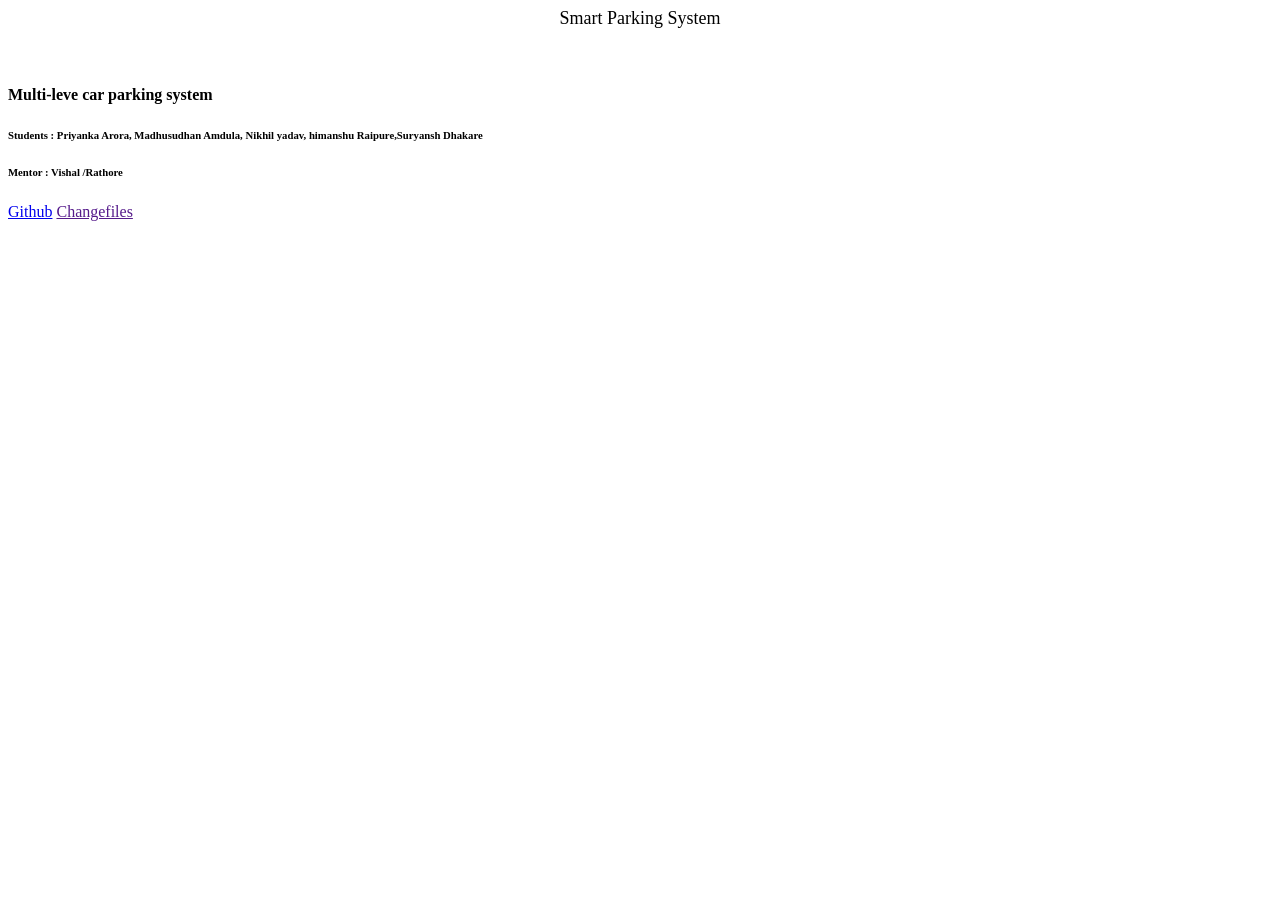
==== index.html @ 15150cb5 "self car parking" ====
<html>
<head>

    <meta http-equiv="Content-Type" content="text/html; charset=UTF-8"/>
    <meta name="viewport" content="width=device-width, initial-scale=1, maximum-scale=1.0"/>
    <title> car parking system</title> 

    <link href="https://fonts.googleapis.com/icon?family=Material+Icons" rel="stylesheet">
  <link href="css/materialize.css" type="text/css" rel="stylesheet" media="screen,projection"/>
  <link href="css/style.css" type="text/css" rel="stylesheet" media="screen,projection"/>

 
</head>
<body>
    
    <nav class="blue lighten-1" role="navigation">
        <div class="nav-wrapper container"><center><font size = "+1"> Smart Parking System</font></center></a>
    
          
        </div>
      </nav>
       
      <div class="section no-pad-bot" id="index-banner">
        <div class="container">
            <br><br>
            
            <h4 class="header center orange-text"> Multi-leve car parking system </h4>
            <div class="row center">
              <h6 class="header col s12 dark">Students : Priyanka Arora, Madhusudhan Amdula, Nikhil yadav, himanshu Raipure,Suryansh Dhakare</h6>
              <h6 class="header col s12 dark">Mentor : Vishal /Rathore </h6>
            </div>
          <div class="row center">
            <a href="https://github.com/priyankaarora26/carparking.github.io.git" id="download-button" class="btn-large waves-effect waves-light orange">Github</a>
              <a href="" id="download-button" class="btn-large waves-effect waves-light orange">Changefiles</a>
          </div>
          <br><br>
    
        </div>
      </div>
    

  </body>
</html>
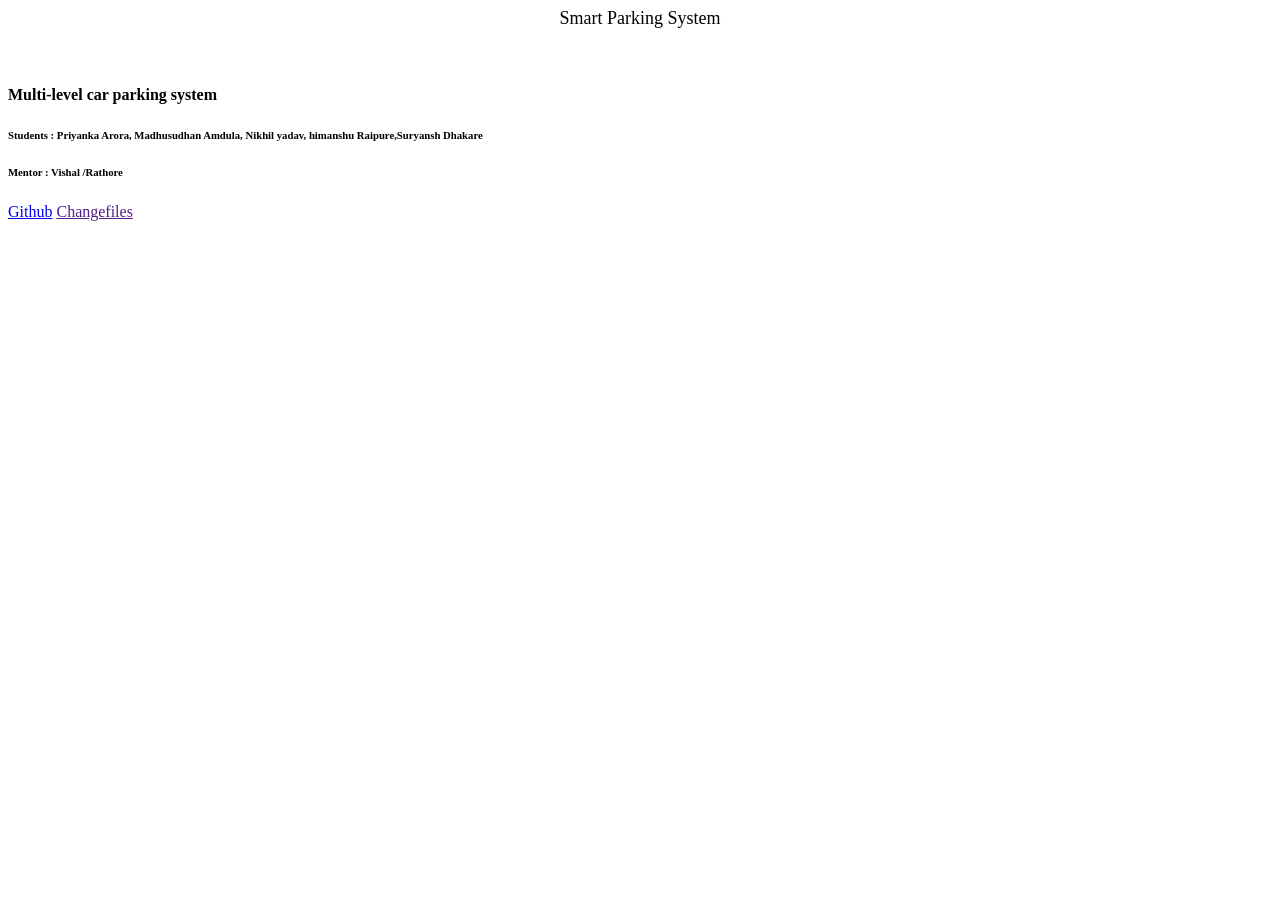
==== commit 6eb5d8d4: "Update index.html" ====
--- a/index.html
+++ b/index.html
@@ -24,13 +24,13 @@
         <div class="container">
             <br><br>
             
-            <h4 class="header center orange-text"> Multi-leve car parking system </h4>
+            <h4 class="header center orange-text"> Multi-level car parking system </h4>
             <div class="row center">
               <h6 class="header col s12 dark">Students : Priyanka Arora, Madhusudhan Amdula, Nikhil yadav, himanshu Raipure,Suryansh Dhakare</h6>
               <h6 class="header col s12 dark">Mentor : Vishal /Rathore </h6>
             </div>
           <div class="row center">
-            <a href="https://github.com/priyankaarora26/carparking.github.io.git" id="download-button" class="btn-large waves-effect waves-light orange">Github</a>
+            <a href="https://github.com/selfparkingsystem/selfparkingsystem.github.io.git" id="download-button" class="btn-large waves-effect waves-light orange">Github</a>
               <a href="" id="download-button" class="btn-large waves-effect waves-light orange">Changefiles</a>
           </div>
           <br><br>
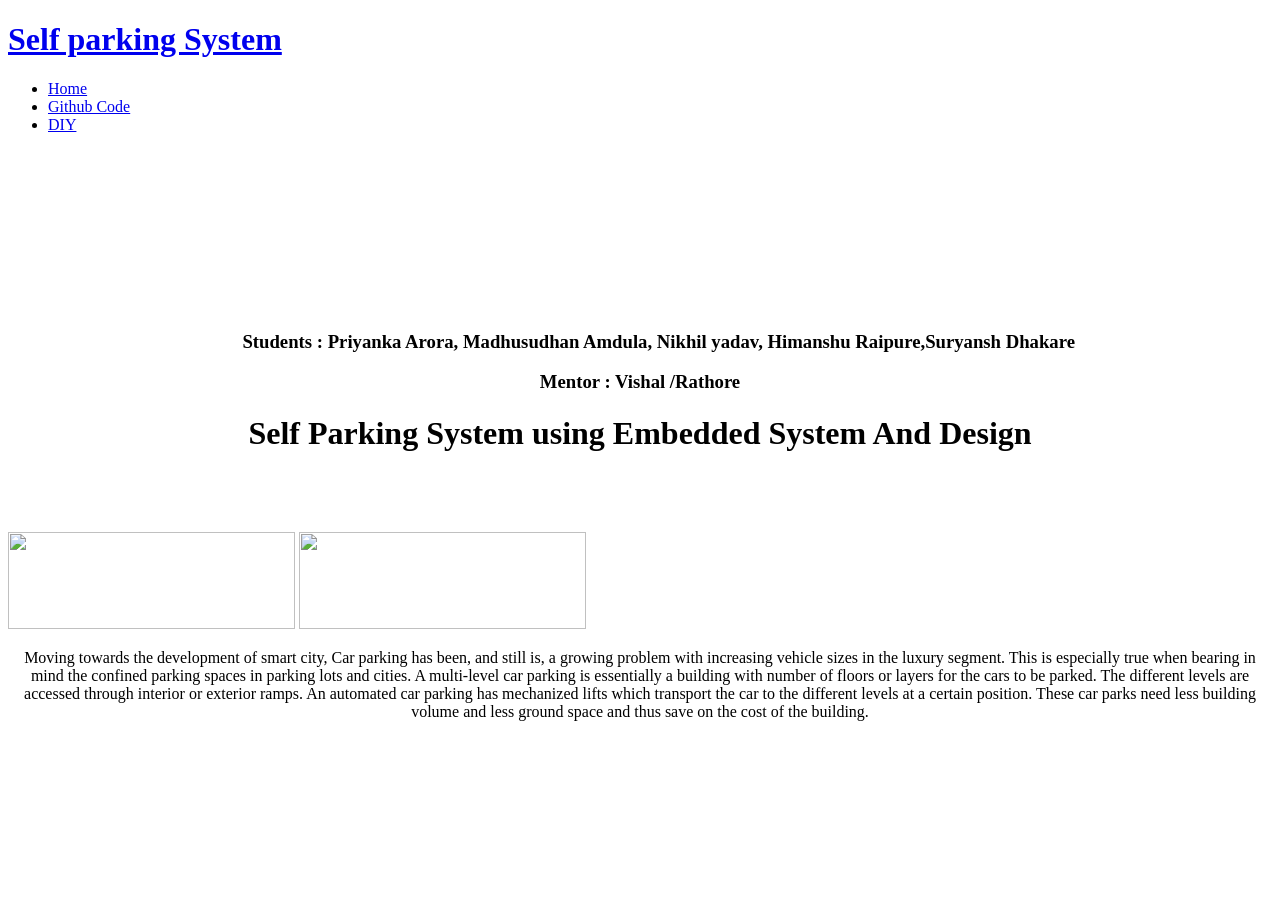
==== commit a5f02179: "carparking" ====
--- a/index.html
+++ b/index.html
@@ -1,43 +1,184 @@
-<html>
-<head>
-
-    <meta http-equiv="Content-Type" content="text/html; charset=UTF-8"/>
-    <meta name="viewport" content="width=device-width, initial-scale=1, maximum-scale=1.0"/>
-    <title> car parking system</title> 
-
-    <link href="https://fonts.googleapis.com/icon?family=Material+Icons" rel="stylesheet">
-  <link href="css/materialize.css" type="text/css" rel="stylesheet" media="screen,projection"/>
-  <link href="css/style.css" type="text/css" rel="stylesheet" media="screen,projection"/>
-
- 
-</head>
-<body>
-    
-    <nav class="blue lighten-1" role="navigation">
-        <div class="nav-wrapper container"><center><font size = "+1"> Smart Parking System</font></center></a>
-    
-          
-        </div>
-      </nav>
-       
-      <div class="section no-pad-bot" id="index-banner">
-        <div class="container">
-            <br><br>
-            
-            <h4 class="header center orange-text"> Multi-level car parking system </h4>
-            <div class="row center">
-              <h6 class="header col s12 dark">Students : Priyanka Arora, Madhusudhan Amdula, Nikhil yadav, himanshu Raipure,Suryansh Dhakare</h6>
-              <h6 class="header col s12 dark">Mentor : Vishal /Rathore </h6>
-            </div>
-          <div class="row center">
-            <a href="https://github.com/selfparkingsystem/selfparkingsystem.github.io.git" id="download-button" class="btn-large waves-effect waves-light orange">Github</a>
-              <a href="" id="download-button" class="btn-large waves-effect waves-light orange">Changefiles</a>
-          </div>
-          <br><br>
-    
-        </div>
-      </div>
-    
-
-  </body>
-</html>
+<!DOCTYPE html PUBLIC "-//W3C//DTD XHTML 1.0 Transitional//EN" "http://www.w3.org/TR/xhtml1/DTD/xhtml1-transitional.dtd">
+<html xmlns="http://www.w3.org/1999/xhtml">
+<head>
+<title>Self Parking System</title>
+<meta http-equiv="Content-Type" content="text/html; charset=UTF-8" />
+<link href="style.css" rel="stylesheet" type="text/css" />
+<script type="text/javascript" src="js/cufon-yui.js"></script>
+<script type="text/javascript" src="js/arial.js"></script>
+<script type="text/javascript" src="js/cuf_run.js"></script>
+</head>
+<body>
+<div class="main">
+  <div class="header">
+    <div class="header_resize">
+      <div class="logo">
+        <h1><a href="index.html" class="nobg">Self parking System</a></h1>
+      </div>
+      <div class="menu_nav">
+        <ul>
+          <li class="active"><a href="index.html">Home</a></li>
+          <li><a href= "https://github.com/selfparkingsystem/selfparkingsystem.github.io.git">Github Code</a></li>
+          <li><a href="diy.html">DIY</a></li>
+          <!-- <li><a href="support.html">Support</a></li>
+          <li><a href="about.html">About Us</a></li>
+          <li><a href="blog.html">Blog</a></li>
+          <li><a href="contact.html">Contact Us</a></li> -->
+        </ul>
+      </div>
+      <div class="content">
+        <div class="content_resize">
+          <!-- <div class="mainbar"> -->
+            <div class="article"> 
+       <h1> &emsp; </h1>    
+       <h1> &emsp; </h1>  
+       <h1> &emsp; </h1>  
+      <h3><center>&emsp;&emsp;Students : Priyanka Arora, Madhusudhan Amdula, Nikhil yadav, Himanshu Raipure,Suryansh Dhakare</center></h3>
+          <h3><center>Mentor : Vishal /Rathore</center></h3>
+          <h1 style="color: black;"><center>Self Parking System using Embedded System And Design</center></h1>
+          </div>
+          </div>
+          </div>
+          </div>
+
+      <div class="clr"></div>
+    </div>
+  </div>
+  <div class="content">
+    <div class="content_resize">
+      <!-- <div class="mainbar"> -->
+        <div class="article">
+          
+            <!-- <h1 style="color: black;"><center>Self Parking System using Embedded System And Design </center></h1> -->
+          <!-- <h3>Students : Priyanka Arora, Madhusudhan Amdula, Nikhil yadav, Himanshu Raipure,Suryansh Dhakare</h3>
+          <h3>Mentor : Vishal /Rathore</h3> -->
+          <h1> &emsp; </h1>  
+          <!-- <h1> &emsp; </h1>   -->
+          <img src="images/img1.jpg" width="287" height="97" alt="" class="ilf" /> <img src="images/img2.jpg" width="287" height="97" alt="" />
+          
+          <p "margin-left: 10%;"> <center> Moving towards the development of smart city, Car parking has been, and still is, a growing problem with
+            increasing vehicle sizes in the luxury segment. This is
+            especially true when bearing in mind the confined parking
+            spaces in parking lots and cities. A multi-level car parking is
+            essentially a building with number of floors or layers for the
+            cars to be parked. The different levels are accessed through
+            interior or exterior ramps. An automated car parking has
+            mechanized lifts which transport the car to the different
+            levels at a certain position. These car parks need less
+            building volume and less ground space and thus save on the
+            cost of the building.</center> </p "margin-left: 10%;">
+          <!-- <p>Posted by <a href="#">Owner</a> | Filed under <a href="#">templates</a>, <a href="#">internet</a></p>
+          <p>This is a free CSS website template by BlueWebTemplates. This work is distributed under the <a href="http://creativecommons.org/licenses/by/3.0/">Creative Commons Attribution 3.0 License</a>, which means that you are free to use it for any personal or commercial purpose provided you credit me in the form of a link back to BlueWebTemplates.com.</p>
+          <p><a href="#">Read more</a> | March 16, 2015</p> -->
+        </div>
+        </div>
+        </div>
+        <div class="article">
+          <div class="content">
+            <div class="content_resize">
+          <!-- <img src="images/img1.jpg" width="287" height="97" alt="" class="ilf" /> <img src="images/img2.jpg" width="287" height="97" alt="" /> -->
+          <!-- <h2><center>Embedded System Design for Smart Parking
+            System </center>
+          </h2> -->
+          <!-- <p>Posted by <a href="#">Owner</a> | Filed under <a href="#">templates</a>, <a href="#">internet</a></p> -->
+          <!-- <style>
+            p.ex1 {
+              margin-left: 10%;
+            } </style> -->
+          <!-- <p "margin-left: 10%;"> <center> Moving towards the development of smart city, Car parking has been, and still is, a growing problem with
+            increasing vehicle sizes in the luxury segment. This is
+            especially true when bearing in mind the confined parking
+            spaces in parking lots and cities. A multi-level car parking is
+            essentially a building with number of floors or layers for the
+            cars to be parked. The different levels are accessed through
+            interior or exterior ramps. An automated car parking has
+            mechanized lifts which transport the car to the different
+            levels at a certain position. These car parks need less
+            building volume and less ground space and thus save on the
+            cost of the building. Car parking is an issue of significance
+            both at the local and at the strategic level of planning..</center> </p "margin-left: 10%;"> -->
+          <!-- <p><a href="#">Read more</a> | March 15, 2015</p> -->
+        </div>
+        </div>
+        </div>
+      <!-- </div> -->
+    
+  
+      <!-- <div class="sidebar">
+        <div class="gadget">
+          <h2 class="star">Sidebar Menu</h2>
+          <ul class="sb_menu">
+            <li><a href="#">Home</a></li>
+            <li><a href="#">TemplateInfo</a></li>
+            <li><a href="#">Style Demo</a></li>
+            <li><a href="#">Blog</a></li>
+            <li><a href="#">Archives</a></li>
+            <li><a href="#">Website Templates</a></li>
+          </ul>
+        </div> -->
+        <!-- <div class="gadget">
+          <h2 class="star">Sponsors</h2>
+          <ul class="ex_menu">
+            <li><a href="#">DreamTemplate</a><br />
+              Over 6,000+ Premium Web Templates</li>
+            <li><a href="#">TemplateSOLD</a><br />
+              Premium WordPress &amp; Joomla Themes</li>
+            <li><a href="#">ImHosted.com</a><br />
+              Affordable Web Hosting Provider</li>
+            <li><a href="#">DreamStock</a><br />
+              Download Amazing Stock Photos</li>
+            <li><a href="#">Evrsoft</a><br />
+              Website Builder Software &amp; Tools</li>
+            <li><a href="#">MyVectorStore</a><br />
+              Royalty Free Stock Icons</li>
+          </ul>
+        </div> -->
+      <!-- </div>
+      <div class="clr"></div>
+    </div>
+  </div>
+  <div class="fbg">
+    <div class="fbg_resize">
+      <div class="col c1">
+        <h2>Image Gallery</h2>
+        <a href="#" class="nobg"><img src="images/pix1.jpg" width="64" height="64" alt="" class="ad" /></a> <a href="#" class="nobg"><img src="images/pix2.jpg" width="64" height="64" alt="" class="ad" /></a> <a href="#" class="nobg"><img src="images/pix3.jpg" width="64" height="64" alt="" class="ad" /></a> <a href="#" class="nobg"><img src="images/pix4.jpg" width="64" height="64" alt="" class="ad" /></a> <a href="#" class="nobg"><img src="images/pix5.jpg" width="64" height="64" alt="" class="ad" /></a> <a href="#" class="nobg"><img src="images/pix6.jpg" width="64" height="64" alt="" class="ad" /></a> <a href="#" class="nobg"><img src="images/pix7.jpg" width="64" height="64" alt="" class="ad" /></a> <a href="#" class="nobg"><img src="images/pix8.jpg" width="64" height="64" alt="" class="ad" /></a> <a href="#" class="nobg"><img src="images/pix9.jpg" width="64" height="64" alt="" class="ad" /></a>
+        <div class="clr"></div>
+      </div>
+      <div class="col c2">
+        <h2>About</h2>
+        <p>Moving towards the development of smart city, various smart applications like smart home, healthcare, street lighting, parking system, waste management system etc. are part of it. With the advent of IoT, these concepts can be readily achievable; it can increase the quality of services in cities and can improve productivity and reliability. IoT enables the connectivity between surrounding environmental things to the internet. Out of these applications smart parking system is an important part of so-called smart city. It solves the parking issue in urban areas. Smart parking system allows the user quick access which helps in reduction of time in searching the parking spot, reduction in traffic congestion. It can be used to monitor parking systems and exhibit the parking lot situation at any given moment. </p>
+        <ul class="sb_menu">
+          <li><a href="#">semper</a></li>
+          <li><a href="#">magna sed purus</a></li>
+          <li><a href="#">tincidunt</a></li>
+        </ul>
+        <p>Praesent nulla ipsum, congue in tincidunt ut, placerat sed erat. <a href="#">Nunc tempor venenatis vehicula.</a></p>
+      </div>
+      <div class="col c3">
+        <h2>Contact</h2>
+        <img src="images/white.jpg" width="64" height="64" alt="" />
+        <p>Praesent</p>
+        <p><strong>Phone:</strong> +1234567<br />
+          <strong>Address:</strong> 123 TemplateAccess Rd<br />
+          <strong>E-mail:</strong> <a href="#">info@example.com</a></p>
+      </div>
+      <div class="clr"></div>
+    </div>
+  </div> -->
+  <!-- <div class="footer">
+    <div class="footer_resize">
+      <p class="lf">&copy; Copyright MyWebSite. Designed by Blue <a href="http://www.bluewebtemplates.com/">Website Templates</a></p>
+      <ul class="fmenu">
+        <li class="active"><a href="index.html">Home</a></li>
+        <li><a href="support.html">Support</a></li>
+        <li><a href="blog.html">Blog</a></li>
+        <li><a href="about.html">About Us</a></li>
+        <li><a href="contact.html">Contacts</a></li>
+      </ul>
+      <div class="clr"></div>
+    </div>
+  </div>
+</div> -->
+ <!-- <div align=center>This template  downloaded form <a href='http://all-free-download.com/free-website-templates/'>free website templates</a></div>  -->
+</body> 
+</html>
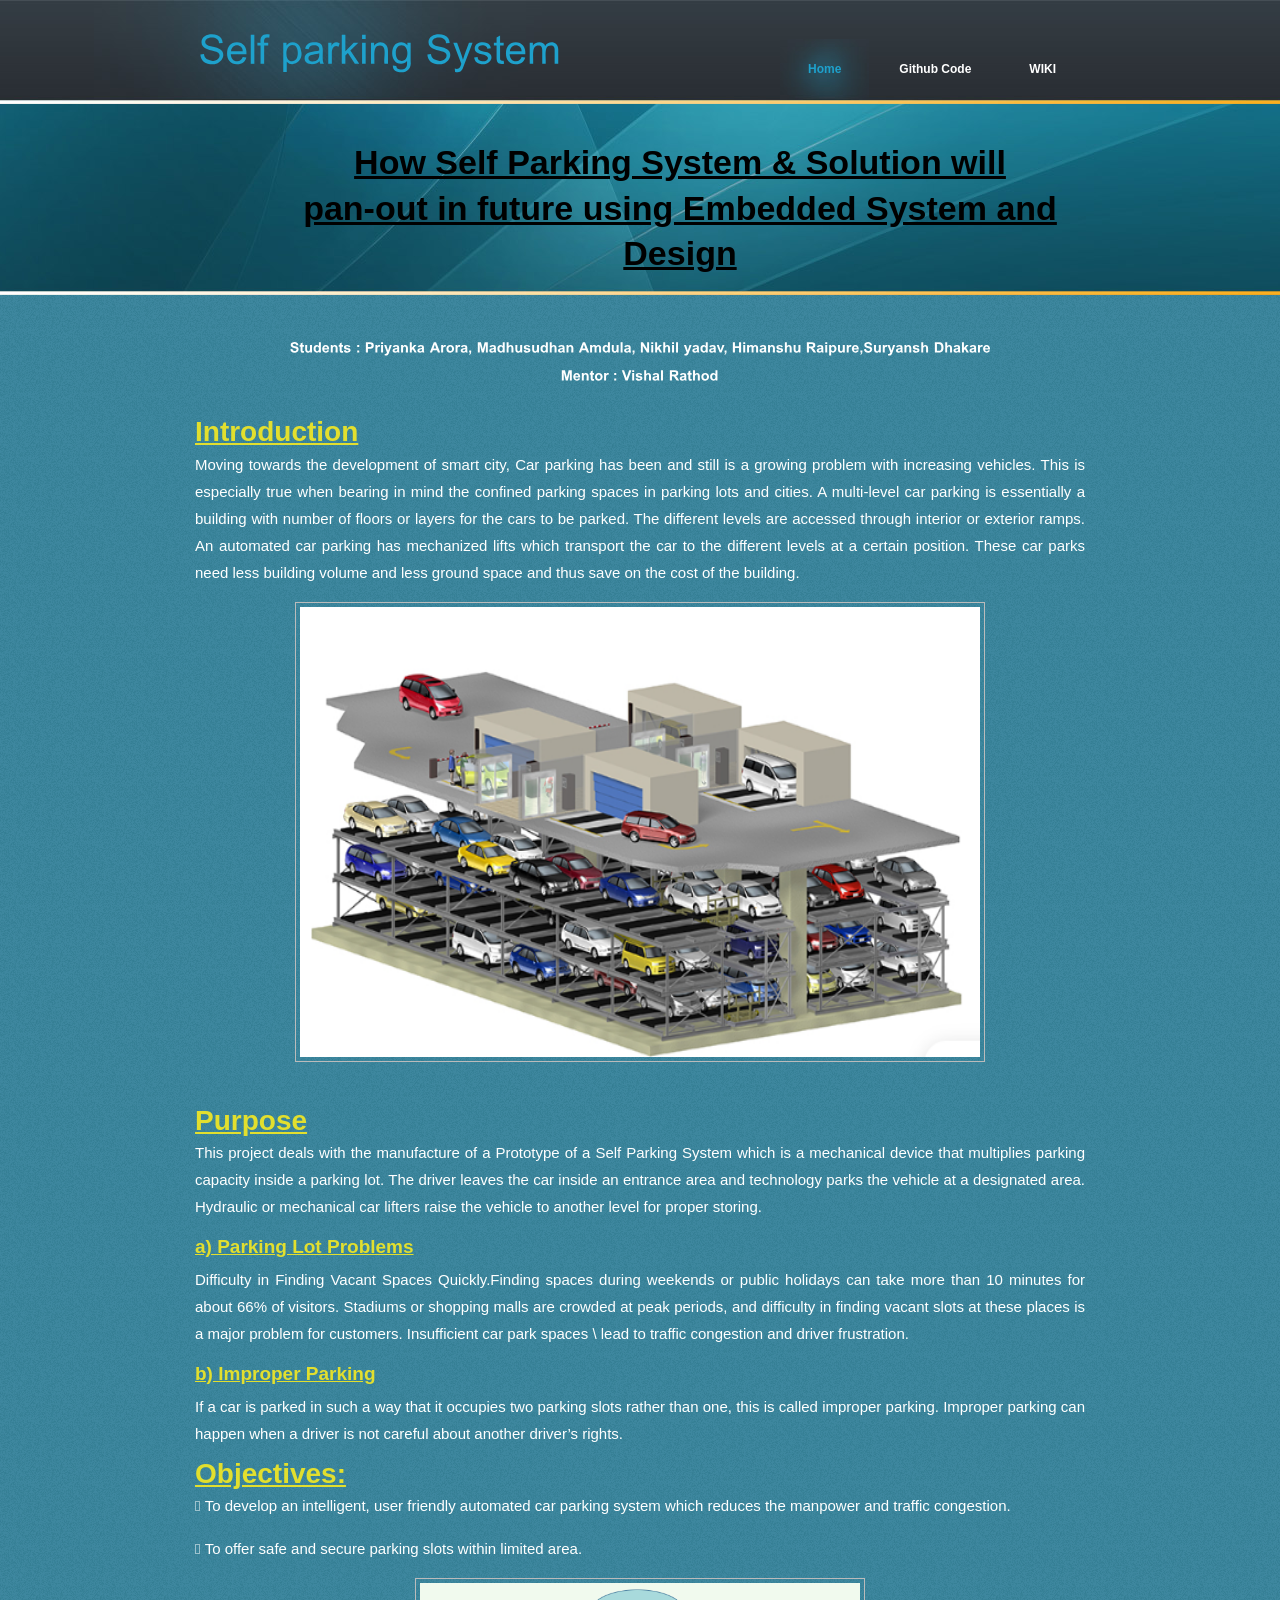
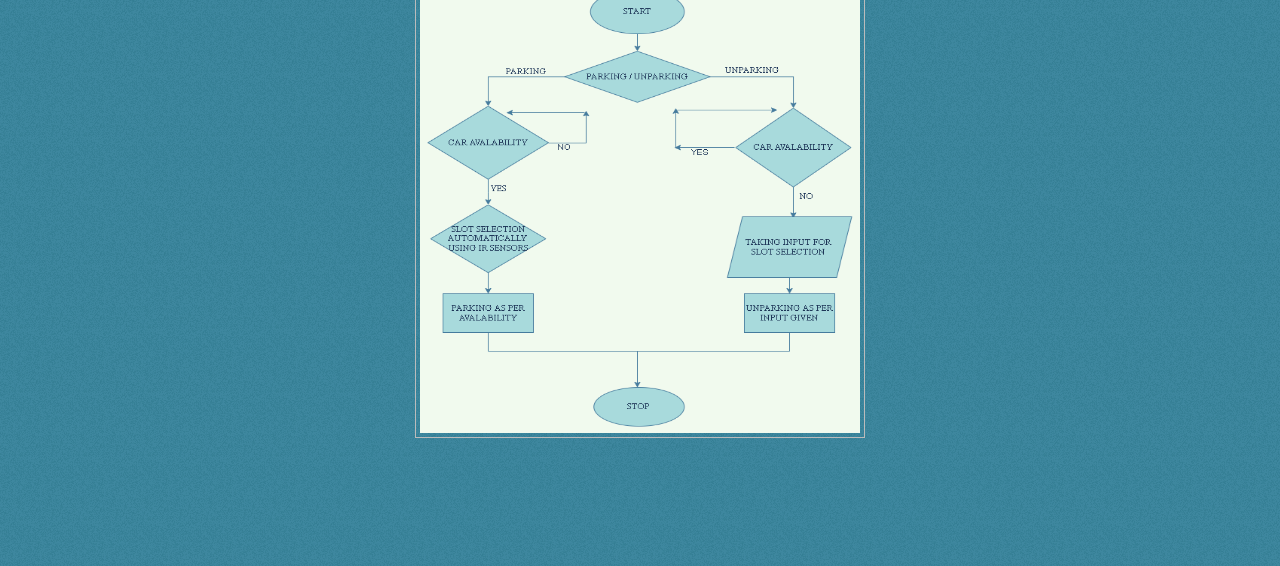
==== commit 76b3748f: "webpages" ====
--- a/index.html
+++ b/index.html
@@ -7,6 +7,17 @@
 <script type="text/javascript" src="js/cufon-yui.js"></script>
 <script type="text/javascript" src="js/arial.js"></script>
 <script type="text/javascript" src="js/cuf_run.js"></script>
+<meta name="viewport" content="width=device-width, initial-scale=1">
+<style>
+  img {
+    display: block;
+    margin-left: auto;
+    margin-right: auto;
+  }
+  div.d {
+  text-align: justify;
+
+  </style>
 </head>
 <body>
 <div class="main">
@@ -19,24 +30,25 @@
         <ul>
           <li class="active"><a href="index.html">Home</a></li>
           <li><a href= "https://github.com/selfparkingsystem/selfparkingsystem.github.io.git">Github Code</a></li>
-          <li><a href="diy.html">DIY</a></li>
-          <!-- <li><a href="support.html">Support</a></li>
-          <li><a href="about.html">About Us</a></li>
-          <li><a href="blog.html">Blog</a></li>
-          <li><a href="contact.html">Contact Us</a></li> -->
+          <li><a href="diy.html">WIKI</a></li>
+          
         </ul>
       </div>
       <div class="content">
         <div class="content_resize">
-          <!-- <div class="mainbar"> -->
+        
             <div class="article"> 
        <h1> &emsp; </h1>    
        <h1> &emsp; </h1>  
-       <h1> &emsp; </h1>  
-      <h3><center>&emsp;&emsp;Students : Priyanka Arora, Madhusudhan Amdula, Nikhil yadav, Himanshu Raipure,Suryansh Dhakare</center></h3>
-          <h3><center>Mentor : Vishal /Rathore</center></h3>
-          <h1 style="color: black;"><center>Self Parking System using Embedded System And Design</center></h1>
-          </div>
+       <h1> &emsp; </h1>
+       <h1> &emsp; </h1>
+       <h1> &emsp; </h1>
+       <u style="color: black;font-size:34px;"><b><center>How Self Parking System & Solution will </center></b></u>
+       <h1> &emsp; </h1>
+       <u style="color: black;font-size:34px;"><b><center>pan-out in future using Embedded System and </center></b></u>
+       <h1> &emsp; </h1> 
+       <u style="color: black;font-size:34px;"><b><center>Design</center></b></u>
+       </div>
           </div>
           </div>
           </div>
@@ -44,141 +56,111 @@
       <div class="clr"></div>
     </div>
   </div>
+  <!-- <p>This is a paragraph.</p> -->
   <div class="content">
     <div class="content_resize">
-      <!-- <div class="mainbar"> -->
+     
         <div class="article">
+        
+          <h3><center>&emsp;&emsp;Students : Priyanka Arora, Madhusudhan Amdula, Nikhil yadav, Himanshu Raipure,Suryansh Dhakare</center></h3>
+          <h3><center>Mentor : Vishal Rathod</center></h3>
+          <h1> &emsp; </h1>    
+       
           
-            <!-- <h1 style="color: black;"><center>Self Parking System using Embedded System And Design </center></h1> -->
-          <!-- <h3>Students : Priyanka Arora, Madhusudhan Amdula, Nikhil yadav, Himanshu Raipure,Suryansh Dhakare</h3>
-          <h3>Mentor : Vishal /Rathore</h3> -->
-          <h1> &emsp; </h1>  
-          <!-- <h1> &emsp; </h1>   -->
-          <img src="images/img1.jpg" width="287" height="97" alt="" class="ilf" /> <img src="images/img2.jpg" width="287" height="97" alt="" />
+          <u style="color: rgb(226, 223, 46);font-size:28px;"><b>Introduction</b></u>
+          <div class="d">
+            <p style="color:white;font-size:15px;">Moving towards the development of smart city, Car parking has been and still is a growing problem with
+              increasing vehicles. This is
+              especially true when bearing in mind the confined parking
+              spaces in parking lots and cities. A multi-level car parking is
+              essentially a building with number of floors or layers for the
+              cars to be parked. The different levels are accessed through
+              interior or exterior ramps. An automated car parking has
+              mechanized lifts which transport the car to the different
+              levels at a certain position. These car parks need less
+              building volume and less ground space and thus save on the
+              cost of the building.</p>
+</div>
           
-          <p "margin-left: 10%;"> <center> Moving towards the development of smart city, Car parking has been, and still is, a growing problem with
-            increasing vehicle sizes in the luxury segment. This is
-            especially true when bearing in mind the confined parking
-            spaces in parking lots and cities. A multi-level car parking is
-            essentially a building with number of floors or layers for the
-            cars to be parked. The different levels are accessed through
-            interior or exterior ramps. An automated car parking has
-            mechanized lifts which transport the car to the different
-            levels at a certain position. These car parks need less
-            building volume and less ground space and thus save on the
-            cost of the building.</center> </p "margin-left: 10%;">
-          <!-- <p>Posted by <a href="#">Owner</a> | Filed under <a href="#">templates</a>, <a href="#">internet</a></p>
-          <p>This is a free CSS website template by BlueWebTemplates. This work is distributed under the <a href="http://creativecommons.org/licenses/by/3.0/">Creative Commons Attribution 3.0 License</a>, which means that you are free to use it for any personal or commercial purpose provided you credit me in the form of a link back to BlueWebTemplates.com.</p>
-          <p><a href="#">Read more</a> | March 16, 2015</p> -->
+            <style>
+              img {
+                display: block;
+                margin-left: auto;
+                margin-right: auto;
+              }
+              </style>
+            
+          <img src="images/park.png" width="680" height="450" alt="" class="center" />
+          <!-- <img src="images/sps (1).png" width="700" height="250" alt="" class="ilf" /> <img src="images/img2.jpg" width="287" height="97" alt="" /> -->
+          <h1> &emsp; </h1>
+       <h1> &emsp; </h1>
+       <u style="color: rgb(226, 223, 46);font-size:28px;"><b>Purpose</b></u>
+          
+          <div class="d">
+            <p style="color:white;font-size:15px;">This project deals with the manufacture of a Prototype of a Self Parking
+              System which is a mechanical device that multiplies parking capacity inside a parking
+              lot. The driver leaves the car inside an entrance area and technology parks the vehicle at a
+              designated area. Hydraulic or mechanical car lifters raise the vehicle to another level
+              for proper storing.</p>
+</div>
+
+<u style="color: rgb(226, 223, 46);font-size:19px;"><b>a) Parking Lot Problems</b></u>
+
+<div class="d">
+  <p style="color:white;font-size:15px;">Difficulty in Finding Vacant Spaces Quickly.Finding spaces during
+    weekends or public holidays can take more than 10 minutes for about 66% of
+    visitors. Stadiums or shopping malls are crowded at peak periods, and
+    difficulty in finding vacant slots at these places is a major problem for
+    customers. Insufficient car park spaces \ lead to traffic congestion and driver
+    frustration.</p>
+
+</div>
+
+<u style="color: rgb(226, 223, 46);font-size:19px;"><b>b) Improper Parking</b></u>
+
+<div class="d">
+  <p style="color:white;font-size:15px;">
+    If a car is parked in such a way that it occupies two parking slots rather than
+    one, this is called improper parking. Improper parking can happen when a
+    driver is not careful about another driver’s rights.</p>
+
+</div>
+<u style="color: rgb(226, 223, 46);font-size:28px;"><b>Objectives:</b></u>
+
+<div class="d">
+  <p style="color:white;font-size:15px;">
+  
+     To develop an intelligent, user friendly automated car parking system which reduces the
+    manpower and traffic congestion.
+    </p>
+    <p style="color:white;font-size:15px;">
+  
+       To offer safe and secure parking slots within limited area.
+      </p>
+</div>
+
+<style>
+  img {
+    display: block;
+    margin-left: auto;
+    margin-right: auto;
+  }
+  </style>
+
+<img src="images/spss.png" width="440" height="450" alt="" class="center" />
+
         </div>
         </div>
         </div>
+        
+        
         <div class="article">
           <div class="content">
             <div class="content_resize">
-          <!-- <img src="images/img1.jpg" width="287" height="97" alt="" class="ilf" /> <img src="images/img2.jpg" width="287" height="97" alt="" /> -->
-          <!-- <h2><center>Embedded System Design for Smart Parking
-            System </center>
-          </h2> -->
-          <!-- <p>Posted by <a href="#">Owner</a> | Filed under <a href="#">templates</a>, <a href="#">internet</a></p> -->
-          <!-- <style>
-            p.ex1 {
-              margin-left: 10%;
-            } </style> -->
-          <!-- <p "margin-left: 10%;"> <center> Moving towards the development of smart city, Car parking has been, and still is, a growing problem with
-            increasing vehicle sizes in the luxury segment. This is
-            especially true when bearing in mind the confined parking
-            spaces in parking lots and cities. A multi-level car parking is
-            essentially a building with number of floors or layers for the
-            cars to be parked. The different levels are accessed through
-            interior or exterior ramps. An automated car parking has
-            mechanized lifts which transport the car to the different
-            levels at a certain position. These car parks need less
-            building volume and less ground space and thus save on the
-            cost of the building. Car parking is an issue of significance
-            both at the local and at the strategic level of planning..</center> </p "margin-left: 10%;"> -->
-          <!-- <p><a href="#">Read more</a> | March 15, 2015</p> -->
+          
         </div>
         </div>
         </div>
-      <!-- </div> -->
-    
-  
-      <!-- <div class="sidebar">
-        <div class="gadget">
-          <h2 class="star">Sidebar Menu</h2>
-          <ul class="sb_menu">
-            <li><a href="#">Home</a></li>
-            <li><a href="#">TemplateInfo</a></li>
-            <li><a href="#">Style Demo</a></li>
-            <li><a href="#">Blog</a></li>
-            <li><a href="#">Archives</a></li>
-            <li><a href="#">Website Templates</a></li>
-          </ul>
-        </div> -->
-        <!-- <div class="gadget">
-          <h2 class="star">Sponsors</h2>
-          <ul class="ex_menu">
-            <li><a href="#">DreamTemplate</a><br />
-              Over 6,000+ Premium Web Templates</li>
-            <li><a href="#">TemplateSOLD</a><br />
-              Premium WordPress &amp; Joomla Themes</li>
-            <li><a href="#">ImHosted.com</a><br />
-              Affordable Web Hosting Provider</li>
-            <li><a href="#">DreamStock</a><br />
-              Download Amazing Stock Photos</li>
-            <li><a href="#">Evrsoft</a><br />
-              Website Builder Software &amp; Tools</li>
-            <li><a href="#">MyVectorStore</a><br />
-              Royalty Free Stock Icons</li>
-          </ul>
-        </div> -->
-      <!-- </div>
-      <div class="clr"></div>
-    </div>
-  </div>
-  <div class="fbg">
-    <div class="fbg_resize">
-      <div class="col c1">
-        <h2>Image Gallery</h2>
-        <a href="#" class="nobg"><img src="images/pix1.jpg" width="64" height="64" alt="" class="ad" /></a> <a href="#" class="nobg"><img src="images/pix2.jpg" width="64" height="64" alt="" class="ad" /></a> <a href="#" class="nobg"><img src="images/pix3.jpg" width="64" height="64" alt="" class="ad" /></a> <a href="#" class="nobg"><img src="images/pix4.jpg" width="64" height="64" alt="" class="ad" /></a> <a href="#" class="nobg"><img src="images/pix5.jpg" width="64" height="64" alt="" class="ad" /></a> <a href="#" class="nobg"><img src="images/pix6.jpg" width="64" height="64" alt="" class="ad" /></a> <a href="#" class="nobg"><img src="images/pix7.jpg" width="64" height="64" alt="" class="ad" /></a> <a href="#" class="nobg"><img src="images/pix8.jpg" width="64" height="64" alt="" class="ad" /></a> <a href="#" class="nobg"><img src="images/pix9.jpg" width="64" height="64" alt="" class="ad" /></a>
-        <div class="clr"></div>
-      </div>
-      <div class="col c2">
-        <h2>About</h2>
-        <p>Moving towards the development of smart city, various smart applications like smart home, healthcare, street lighting, parking system, waste management system etc. are part of it. With the advent of IoT, these concepts can be readily achievable; it can increase the quality of services in cities and can improve productivity and reliability. IoT enables the connectivity between surrounding environmental things to the internet. Out of these applications smart parking system is an important part of so-called smart city. It solves the parking issue in urban areas. Smart parking system allows the user quick access which helps in reduction of time in searching the parking spot, reduction in traffic congestion. It can be used to monitor parking systems and exhibit the parking lot situation at any given moment. </p>
-        <ul class="sb_menu">
-          <li><a href="#">semper</a></li>
-          <li><a href="#">magna sed purus</a></li>
-          <li><a href="#">tincidunt</a></li>
-        </ul>
-        <p>Praesent nulla ipsum, congue in tincidunt ut, placerat sed erat. <a href="#">Nunc tempor venenatis vehicula.</a></p>
-      </div>
-      <div class="col c3">
-        <h2>Contact</h2>
-        <img src="images/white.jpg" width="64" height="64" alt="" />
-        <p>Praesent</p>
-        <p><strong>Phone:</strong> +1234567<br />
-          <strong>Address:</strong> 123 TemplateAccess Rd<br />
-          <strong>E-mail:</strong> <a href="#">info@example.com</a></p>
-      </div>
-      <div class="clr"></div>
-    </div>
-  </div> -->
-  <!-- <div class="footer">
-    <div class="footer_resize">
-      <p class="lf">&copy; Copyright MyWebSite. Designed by Blue <a href="http://www.bluewebtemplates.com/">Website Templates</a></p>
-      <ul class="fmenu">
-        <li class="active"><a href="index.html">Home</a></li>
-        <li><a href="support.html">Support</a></li>
-        <li><a href="blog.html">Blog</a></li>
-        <li><a href="about.html">About Us</a></li>
-        <li><a href="contact.html">Contacts</a></li>
-      </ul>
-      <div class="clr"></div>
-    </div>
-  </div>
-</div> -->
- <!-- <div align=center>This template  downloaded form <a href='http://all-free-download.com/free-website-templates/'>free website templates</a></div>  -->
+      
 </body> 
 </html>
--- a/style.css
+++ b/style.css
@@ -0,0 +1,80 @@
+/*
+Design by http://www.bluewebtemplates.com
+Released for free under a Creative Commons Attribution 3.0 License
+*/
+
+@charset "utf-8";
+body { margin:0; padding:0; width:100%; color:#fff; font:normal 12px/1.8em Arial, Helvetica, sans-serif;}
+html, .main { padding:0; margin:0; background:#3e879f url(images/bg.gif) repeat; }
+.clr { clear:both; padding:0; margin:0; width:100%; font-size:0px; line-height:0px;}
+h1 { margin:0; padding:12px 0; color:#1ea1cc; font:normal 40px/1.2em Arial, Helvetica, sans-serif;}
+h1 a, h1 a:hover { color:#1ea1cc; text-decoration:none;}
+h2 { font:bold 24px Arial, Helvetica, sans-serif; color:#fff; padding:8px 0; margin:8px 0;}
+p { margin:8px 0; padding:0 0 8px 0; font:normal 12px/1.8em Arial, Helvetica, sans-serif;}
+a { color:#fff; text-decoration:underline; padding:2px 4px;}
+a:hover { background-color:#1ea1cc;}
+a.nobg:hover { background:none; text-decoration:none;}
+
+.header, .hbg, .content, .menu_nav, .fbg, .footer, form, ol, ol li, ul, .content .mainbar, .content .sidebar { margin:0; padding:0;}
+.header_resize, .content_resize, .fbg_resize, .footer_resize { margin:0 auto; padding:0 40px; width:890px;}
+.fbg, .footer { padding:16px 0;}
+
+/* header */
+.header { background:url(images/header_bg.jpg) repeat-x top;}
+.header_resize { height:295px;}
+.header .logo { float:left; padding-top:12px;}
+
+/* menu */
+.menu_nav { height:52px; float:right; width:auto; padding-top:37px;}
+.menu_nav ul { width:auto; list-style:none;}
+.menu_nav ul li { margin:0 1px; float:left;}
+.menu_nav ul li a { display:block; margin:0; padding:22px 28px; color:#fff; text-decoration:none; font-weight:bold;}
+.menu_nav ul li a:hover, .menu_nav ul li.active a { background:url(images/menu_a.jpg) no-repeat center center; color:#1ea1cc;}
+
+/* content */
+.content { padding-bottom:16px;}
+.content_resize { padding:32px 40px;}
+.content img { padding:4px; border:1px solid #bbb;}
+.content img.ilf { margin-right:16px; float:left;}
+.content .mainbar { float:left; width:630px;}
+.content .mainbar .article, .content .sidebar .gadget { margin:0; padding:0 0 16px 0;}
+.content .sidebar { float:right; width:236px;}
+ul.sb_menu, ul.ex_menu { margin:0; padding:0; list-style:none;}
+ul.sb_menu li, ul.ex_menu li { margin:0;}
+ul.sb_menu li { padding:4px 0;}
+ul.ex_menu li { padding:4px 0 8px;}
+ul.sb_menu li a, ul.ex_menu li a { text-decoration:none;}
+ul.sb_menu li a:hover, ul.ex_menu li a:hover { font-weight:bold;}
+ul.sb_menu li a:hover { text-decoration:underline;}
+ul.ex_menu li a:hover { text-decoration:none;}
+
+/* subpages */
+.content .mainbar .comment { margin:0; padding:16px 0 0 0;}
+.content .mainbar .comment img.userpic { border:1px solid #dedede; margin:10px 16px 0 0; padding:0; float:left;}
+
+/* fbg */
+.fbg { background-color:#18687d; color:#fff;}
+.fbg img { border:1px solid #fff;}
+.fbg .col { margin:0; float:left;}
+.fbg .c1 { padding:0 16px 0 0; width:286px;}
+.fbg .c2 { padding:0 16px; width:316px;}
+.fbg .c3 { padding:0 0 0 16px; width:220px;}
+.fbg .c1 img, .fbg_resize .c3 img { margin:4px;}
+.fbg .c3 img { margin:8px 16px 4px 0; padding:0; float:left;}
+
+/* footer */
+.footer { background-color:#194e5c;}
+.footer p.lf { margin:0; padding:4px 0; float:left; width:auto; line-height:1.5em;}
+ul.fmenu { margin:0; padding:2px 0; list-style:none; float:right; width:auto;}
+ul.fmenu li { margin:0; padding:0 4px; float:left;}
+ul.fmenu li a { text-decoration:none; padding:2px 6px;}
+ul.fmenu li a:hover, ul.fmenu li.active a { color:#1ea1cc; background:none;}
+ul.fmenu li a:hover { text-decoration:underline;}
+
+/* form */
+ol { list-style:none;}
+ol li { display:block; clear:both;}
+ol li label { display:block; margin:0; padding:16px 0 0 0;}
+ol li input.text { width:480px; border:1px solid #c0c0c0; margin:2px 0; padding:5px 2px; height:16px; background:#fff;}
+ol li textarea { width:480px; border:1px solid #c0c0c0; margin:2px 0; padding:2px; background:#fff;}
+ol li .send { margin:16px 0 0 0;}
